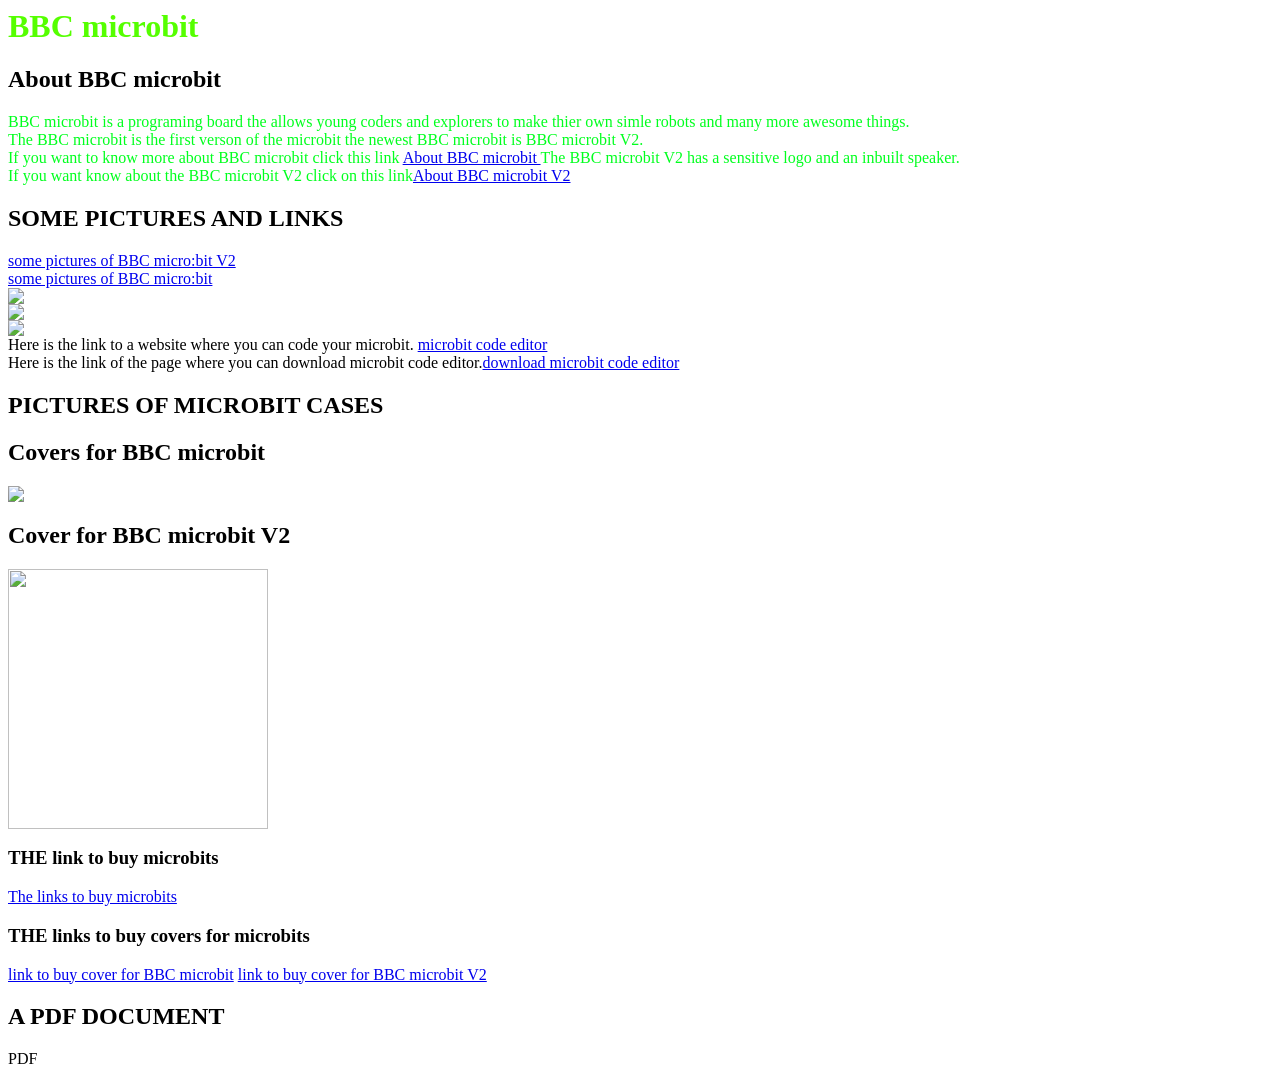
==== About BBC microbit.html @ 8440f252 "Add files via upload" ====
<html>
<head>

<title>About BBC microbit</title>
<meta charset="utf-8">
<style>
        <style>
        body{
            
             background-color:(0, 255, 30);
        }
            
        p{
            
           color: rgb(0, 255, 30) 
        }          
        
        h1{
            
            color:rgb(85, 255, 0);
        }    
        </style>
</style>
<head>
<body>
<h1>BBC microbit</h1>
<h2>About BBC microbit</h2>
<p>BBC microbit is a programing board the allows young coders and explorers to make thier own simle robots and many more awesome things.<br>The BBC microbit is the first verson of the microbit the newest BBC microbit is BBC microbit V2.<br>If you want to know more about BBC microbit  click  this link <a target="blank_" href="https://search.yahoo.com/search;_ylt=Awr9DsgzORphRfoA3FK7HAx.;_ylc=[base64]?p=about+bbc+micro%3Abit&fr2=sa-gp-search&fr=mcafee&vm=r&type=E211US1144G0">About BBC microbit  </a>The BBC microbit V2 has a sensitive logo and an inbuilt speaker.<br>If you want know about the BBC microbit V2 click on this link<a target="blank_" href="https://search.yahoo.com/search;_ylt=Awr9Du3BOhph5ZQA_oNXNyoA;_ylc=[base64]?p=about+bbc+micro%3Abit+v2&fr2=sb-top&fr=mcafee&vm=r&type=E211US1144G0">About BBC microbit V2</a><p>

<h2>SOME PICTURES AND LINKS</h2>
<a target="blank_" href="https://search.yahoo.com/search;_ylt=Awr9DticSRphIWQApGZXNyoA;_ylc=[base64]?p=some+pictures+of+bbc+micro%3Abit+v2&fr2=sb-top&fr=mcafee&vm=r&type=E211US1144G0">some pictures of BBC micro:bit V2</a><br>
<a target="blank_" href="https://search.yahoo.com/search;_ylt=AwrgDdzFSRphMQ8APiJXNyoA;_ylc=[base64]?p=some+pictures+of+bbc+micro%3Abit+&fr2=sb-top&fr=mcafee&vm=r&type=E211US1144G0">some pictures of BBC micro:bit</a><br>
<img target="blank_" src="https://cdn.arstechnica.net/wp-content/uploads/2015/07/microbit-640x360.jpg"><br>
<img target="blank_" src="https://core-electronics.com.au/media/wysiwyg/product_info/bbc-microbit-v2-overview-front.png"><br>
<img target="blank_" src="https://i5.walmartimages.com/asr/7b627010-a469-4a45-af8a-99c49dd92ee5_1.8de3fd749d7326128f6207eab1cd935a.jpeg?odnWidth=612&odnHeight=612&odnBg=ffffff"><br>

Here is the link to a website where you can code your microbit. <a target="blank_" href="https://makecode.microbit.org/">microbit code editor</a><br>
Here is the link of the page where you can download microbit code editor.<a target="blank_" href="https://www.microsoft.com/en-in/p/makecode-for-micro-bit/9pjc7sv48lcx#activetab=pivot:overviewtab">download microbit code editor</a>
<p>
<h2>PICTURES OF MICROBIT CASES</h2>
<h2>Covers for BBC microbit</h2>
<img src="https://tse4.mm.bing.net/th?id=OIP.FyyjmaWf7oAess20RF254AHaHa&pid=Api&P=0&w=300&h=300">
<h2>Cover for BBC microbit V2</h2>
<img src="https://mail.google.com/mail/u/0?ui=2&ik=996e26872b&attid=0.1&permmsgid=msg-f:1708337381961869523&th=17b53bcc385ba8d3&view=att&disp=safe&realattid=17b53bc3d1a5b4cd02a1"width="260"height="260">
<h3><strong>THE link to buy microbits</strong></h3>
<a target="blank_" href="https://www.amazon.in/s?k=Microbit&ref=nb_sb_noss_2">The links to buy microbits</a>
<h3><strong>THE links to buy  covers for microbits</strong></h3>
<a target="blank_" href="https://www.amazon.in/s?k=microbit+cover&crid=1VJHRE4LWATE2&sprefix=Microbit+co%2Caps%2C359&ref=nb_sb_ss_ts-doa-p_1_11">link to buy cover for BBC microbit</a>
<a target="blank_" href="https://www.amazon.in/BBC-Micro-Silicone-Cover-Protective/dp/B083VHR6XW/ref=sr_1_1?dchild=1&keywords=Cover+for+microbit+v2&qid=1629199508&sr=8-1">link to buy cover for BBC microbit V2</a>
<h2>A PDF DOCUMENT</h2>
<a target="blank_ href="https://d.docs.live.net/649b8f102ab5abbe/ABOUT%20THE%20BBC%20MICROBIT.pptx">PDF</a>
</body>
</html>
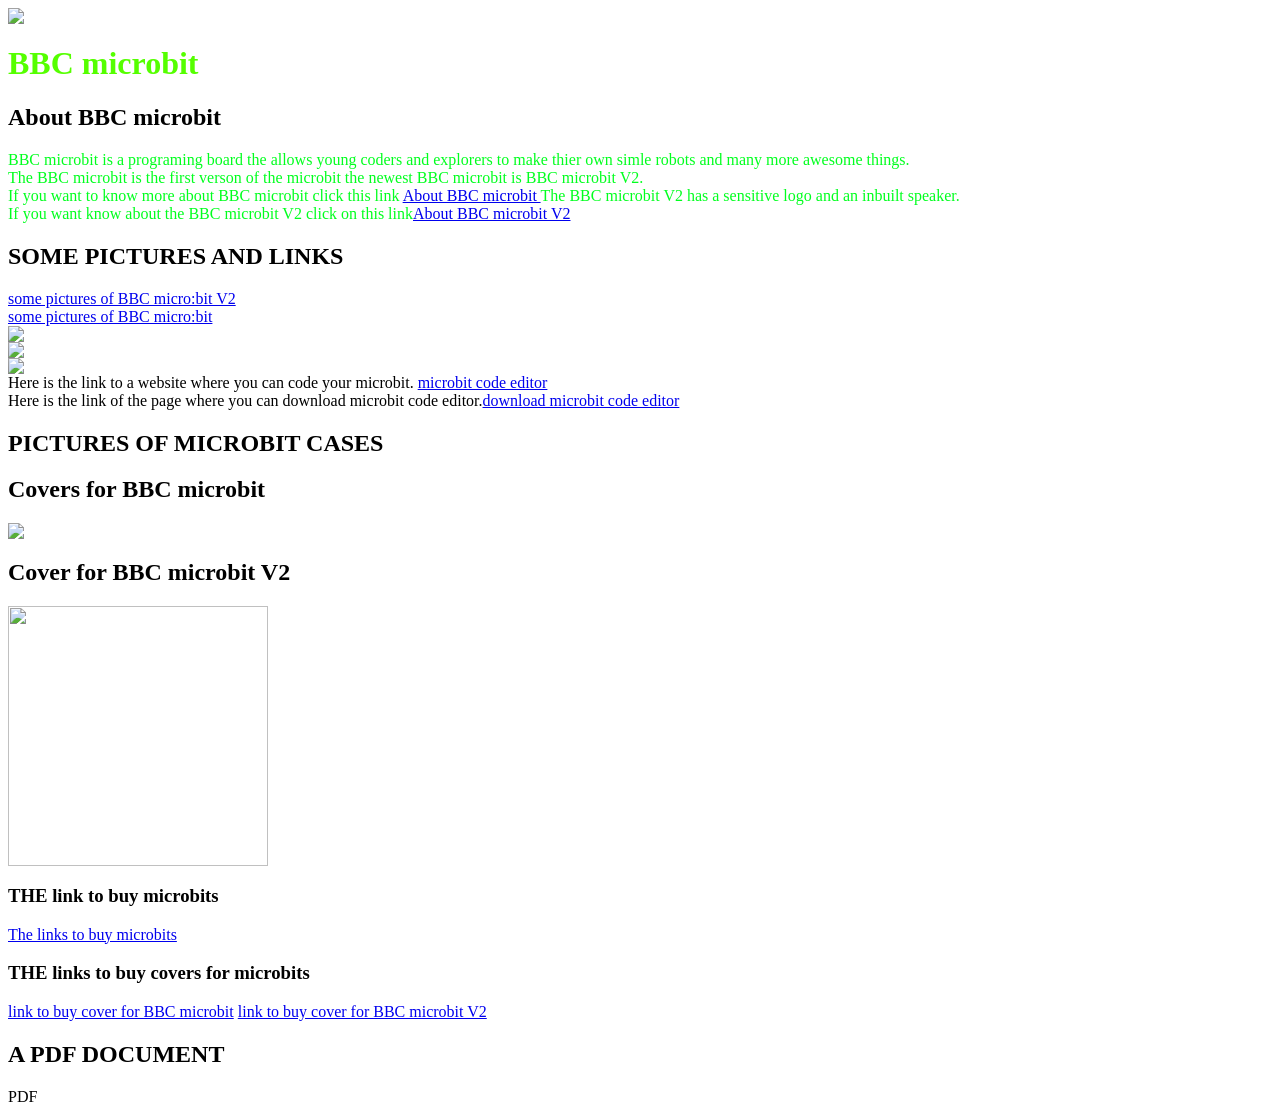
==== commit b81da961: "Update About BBC microbit.html" ====
--- a/About BBC microbit.html
+++ b/About BBC microbit.html
@@ -23,6 +23,7 @@
 </style>
 <head>
 <body>
+        <img src="SIGN.PNG">
 <h1>BBC microbit</h1>
 <h2>About BBC microbit</h2>
 <p>BBC microbit is a programing board the allows young coders and explorers to make thier own simle robots and many more awesome things.<br>The BBC microbit is the first verson of the microbit the newest BBC microbit is BBC microbit V2.<br>If you want to know more about BBC microbit  click  this link <a target="blank_" href="https://search.yahoo.com/search;_ylt=Awr9DsgzORphRfoA3FK7HAx.;_ylc=[base64]?p=about+bbc+micro%3Abit&fr2=sa-gp-search&fr=mcafee&vm=r&type=E211US1144G0">About BBC microbit  </a>The BBC microbit V2 has a sensitive logo and an inbuilt speaker.<br>If you want know about the BBC microbit V2 click on this link<a target="blank_" href="https://search.yahoo.com/search;_ylt=Awr9Du3BOhph5ZQA_oNXNyoA;_ylc=[base64]?p=about+bbc+micro%3Abit+v2&fr2=sb-top&fr=mcafee&vm=r&type=E211US1144G0">About BBC microbit V2</a><p>
@@ -48,6 +49,6 @@
 <a target="blank_" href="https://www.amazon.in/s?k=microbit+cover&crid=1VJHRE4LWATE2&sprefix=Microbit+co%2Caps%2C359&ref=nb_sb_ss_ts-doa-p_1_11">link to buy cover for BBC microbit</a>
 <a target="blank_" href="https://www.amazon.in/BBC-Micro-Silicone-Cover-Protective/dp/B083VHR6XW/ref=sr_1_1?dchild=1&keywords=Cover+for+microbit+v2&qid=1629199508&sr=8-1">link to buy cover for BBC microbit V2</a>
 <h2>A PDF DOCUMENT</h2>
-<a target="blank_ href="https://d.docs.live.net/649b8f102ab5abbe/ABOUT%20THE%20BBC%20MICROBIT.pptx">PDF</a>
+<a target="blank_ href="MICROBIT.pptx">PDF</a>
 </body>
-</html>+</html>
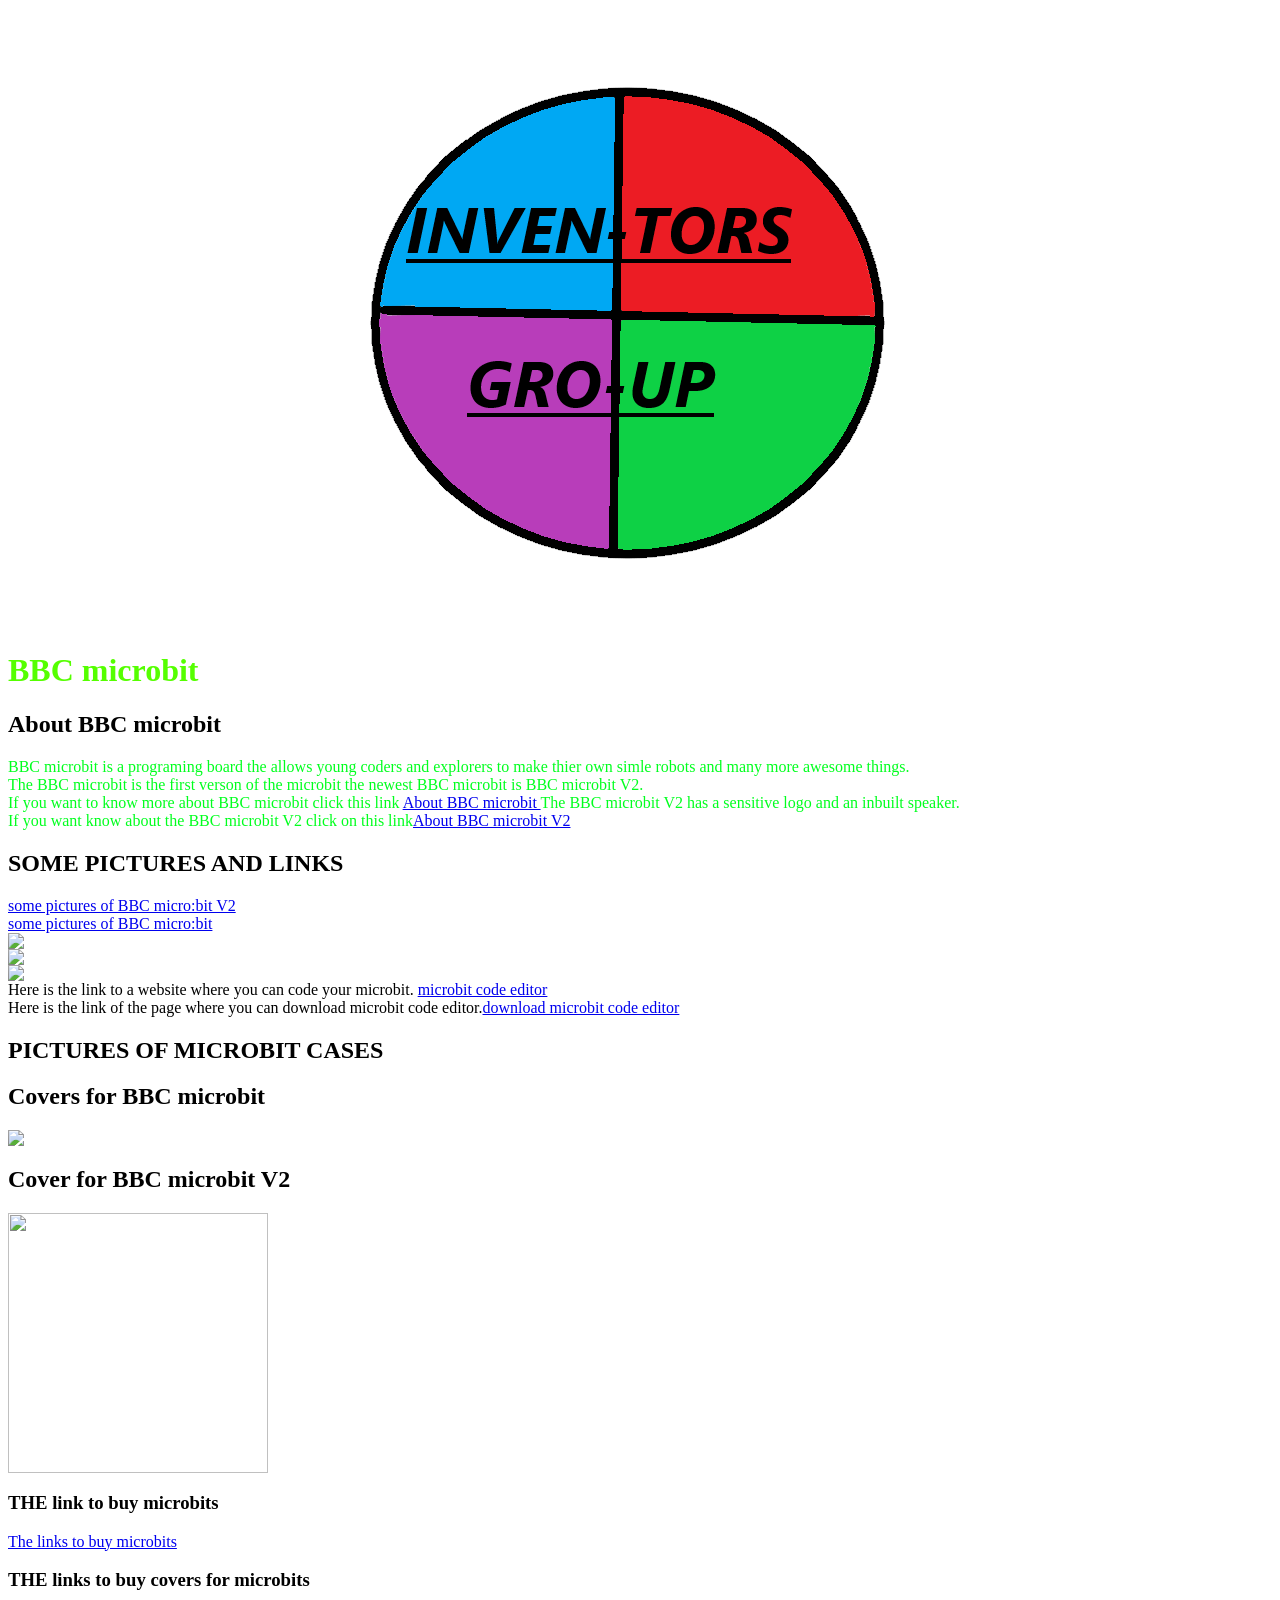
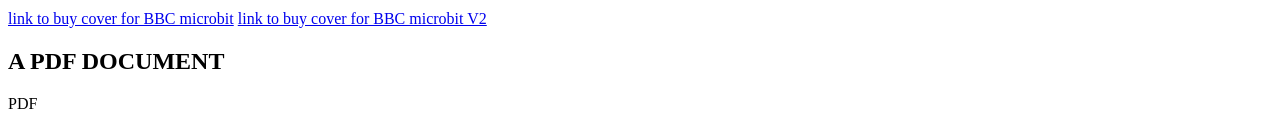
==== commit 2572a53e: "Update About BBC microbit.html" ====
--- a/About BBC microbit.html
+++ b/About BBC microbit.html
@@ -23,7 +23,7 @@
 </style>
 <head>
 <body>
-        <img src="SIGN.PNG">
+        <img src="SIGN.png">
 <h1>BBC microbit</h1>
 <h2>About BBC microbit</h2>
 <p>BBC microbit is a programing board the allows young coders and explorers to make thier own simle robots and many more awesome things.<br>The BBC microbit is the first verson of the microbit the newest BBC microbit is BBC microbit V2.<br>If you want to know more about BBC microbit  click  this link <a target="blank_" href="https://search.yahoo.com/search;_ylt=Awr9DsgzORphRfoA3FK7HAx.;_ylc=[base64]?p=about+bbc+micro%3Abit&fr2=sa-gp-search&fr=mcafee&vm=r&type=E211US1144G0">About BBC microbit  </a>The BBC microbit V2 has a sensitive logo and an inbuilt speaker.<br>If you want know about the BBC microbit V2 click on this link<a target="blank_" href="https://search.yahoo.com/search;_ylt=Awr9Du3BOhph5ZQA_oNXNyoA;_ylc=[base64]?p=about+bbc+micro%3Abit+v2&fr2=sb-top&fr=mcafee&vm=r&type=E211US1144G0">About BBC microbit V2</a><p>
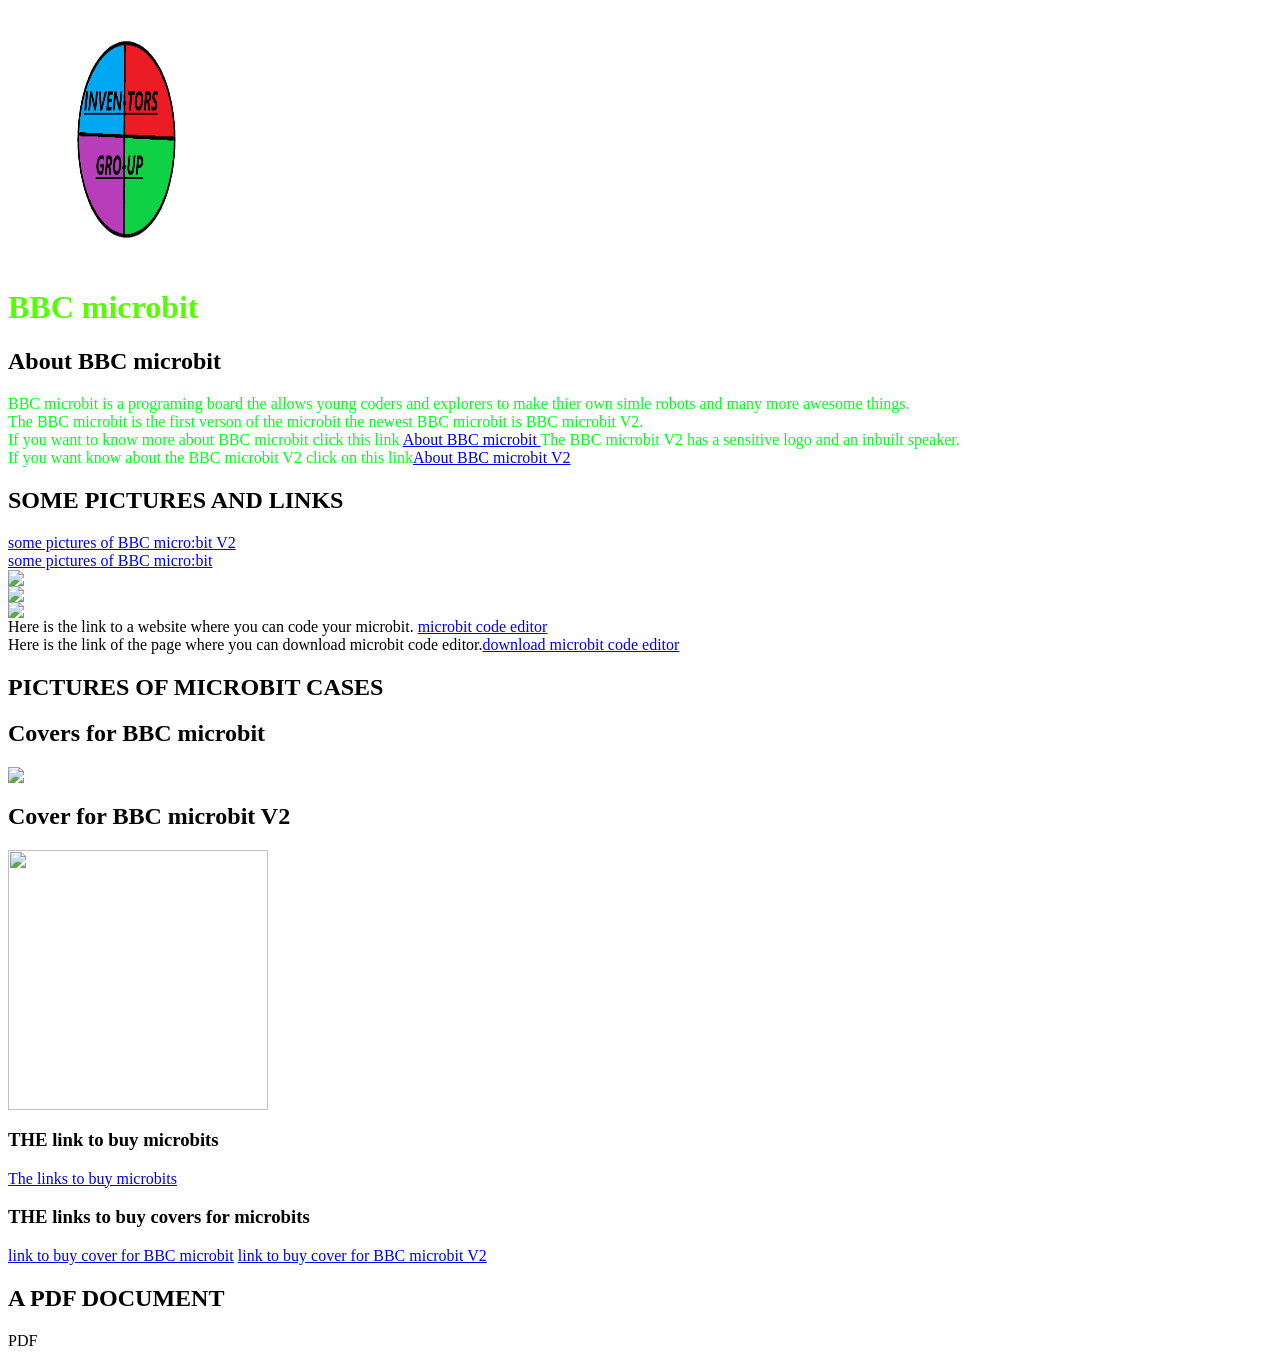
==== commit 862a5854: "Update About BBC microbit.html" ====
--- a/About BBC microbit.html
+++ b/About BBC microbit.html
@@ -23,7 +23,7 @@
 </style>
 <head>
 <body>
-        <img src="SIGN.png">
+        <img src="SIGN.png"width="260"height="260">
 <h1>BBC microbit</h1>
 <h2>About BBC microbit</h2>
 <p>BBC microbit is a programing board the allows young coders and explorers to make thier own simle robots and many more awesome things.<br>The BBC microbit is the first verson of the microbit the newest BBC microbit is BBC microbit V2.<br>If you want to know more about BBC microbit  click  this link <a target="blank_" href="https://search.yahoo.com/search;_ylt=Awr9DsgzORphRfoA3FK7HAx.;_ylc=[base64]?p=about+bbc+micro%3Abit&fr2=sa-gp-search&fr=mcafee&vm=r&type=E211US1144G0">About BBC microbit  </a>The BBC microbit V2 has a sensitive logo and an inbuilt speaker.<br>If you want know about the BBC microbit V2 click on this link<a target="blank_" href="https://search.yahoo.com/search;_ylt=Awr9Du3BOhph5ZQA_oNXNyoA;_ylc=[base64]?p=about+bbc+micro%3Abit+v2&fr2=sb-top&fr=mcafee&vm=r&type=E211US1144G0">About BBC microbit V2</a><p>
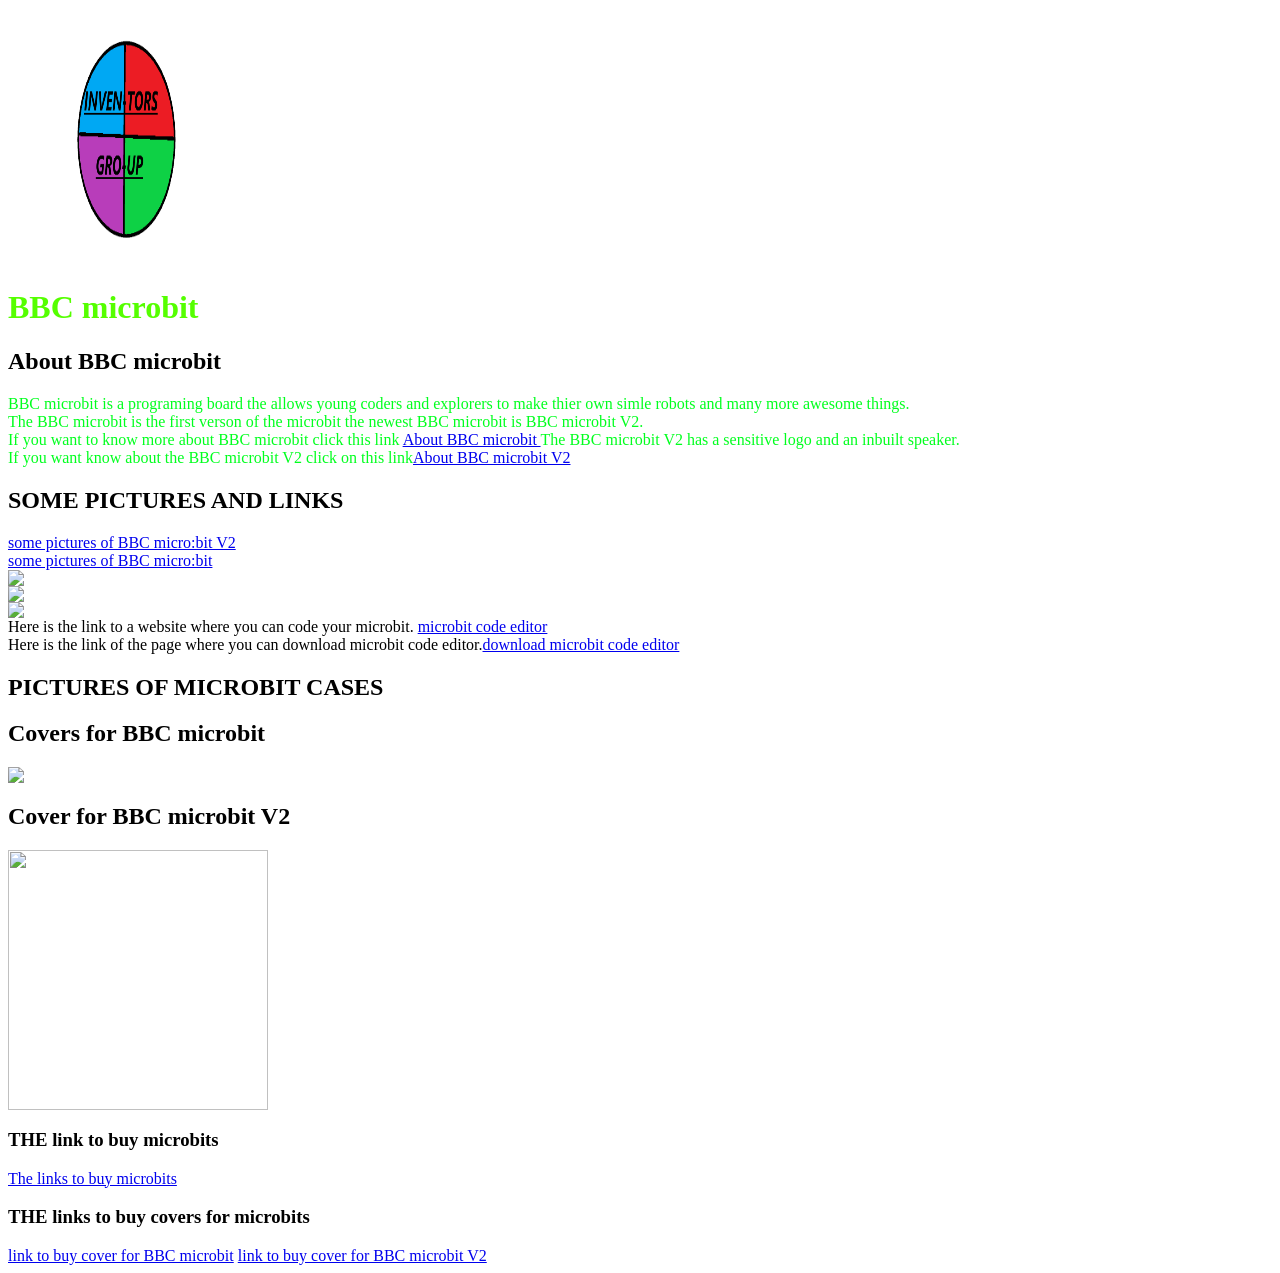
==== commit efca2411: "Update About BBC microbit.html" ====
--- a/About BBC microbit.html
+++ b/About BBC microbit.html
@@ -48,7 +48,3 @@
 <h3><strong>THE links to buy  covers for microbits</strong></h3>
 <a target="blank_" href="https://www.amazon.in/s?k=microbit+cover&crid=1VJHRE4LWATE2&sprefix=Microbit+co%2Caps%2C359&ref=nb_sb_ss_ts-doa-p_1_11">link to buy cover for BBC microbit</a>
 <a target="blank_" href="https://www.amazon.in/BBC-Micro-Silicone-Cover-Protective/dp/B083VHR6XW/ref=sr_1_1?dchild=1&keywords=Cover+for+microbit+v2&qid=1629199508&sr=8-1">link to buy cover for BBC microbit V2</a>
-<h2>A PDF DOCUMENT</h2>
-<a target="blank_ href="MICROBIT.pptx">PDF</a>
-</body>
-</html>
